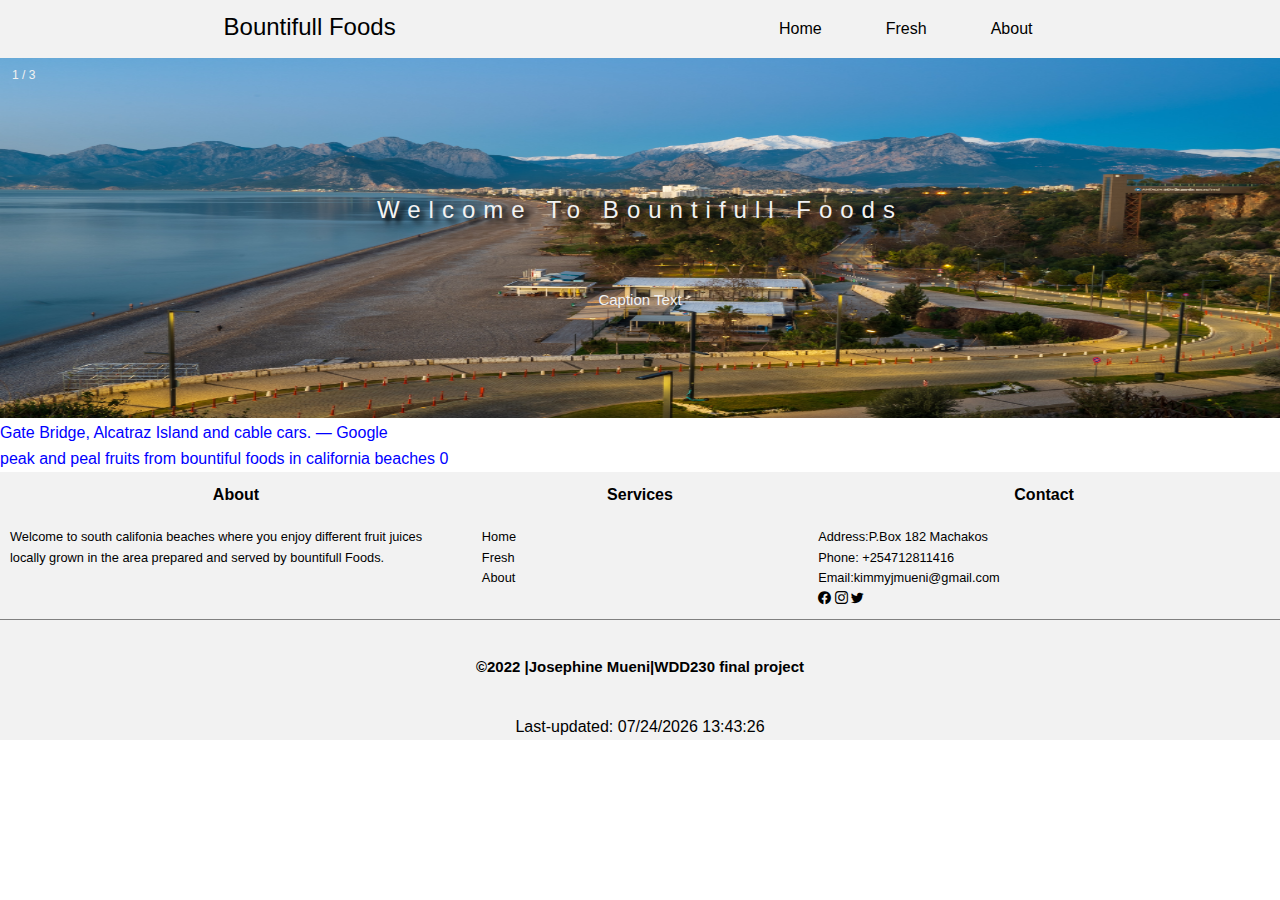
==== about.html @ 7898ec22 "file" ====
<!DOCTYPE html>
<html lang="en">
    <head>
        <meta charset="UTF-8">
        <meta http-equiv="X-UA-Compatible" content="IE=edge">
        <meta name="viewport" content="width=device-width, initial-scale=1.0">
        <meta name="description" content="boutifull foods provides the locals with fresh fruits from the garden">
        <link href="https://fonts.googleapis.com/css2?family=Roboto:wght@300&display=swap" rel="stylesheet">
        <link rel="stylesheet" href="https://cdn.jsdelivr.net/npm/bootstrap-icons@1.9.1/font/bootstrap-icons.css">
        <link rel="stylesheet" href="css/normalize.css">
        <link rel="stylesheet" href="css/small.css">
        <link rel="stylesheet" href="css/medium.css">
        <link rel="stylesheet" href="css/large.css">
        <title>Bountifull foods</title>
    </head>
    <body>
        
        <nav class="navbar">
            <div class="title">Bountifull Foods</div>
            <a href="#" class="toggle-btn">
                <span class="bar"></span>
                <span class="bar"></span>
                <span class="bar"></span>
            </a>
            <div class="nav-links">
                <ul>
                    <li><a href="index.html">Home</a></li>
                    <li><a href="fresh.html">Fresh</a></li>
                    <li><a href="about.html">About</a></li>
                </ul>
            </div>
        </nav>
            <!-- <section class="section-1" id="showw"> -->
            
                <div class="slideshow-container">

                    <div class="mySlides fade">
                      <div class="numbertext">1 / 3</div>
                      <img id="image1" class="image" src="images/igor-savelev-gaEZgaGi9V8-unsplash.png" style="width:100%">
                      <div class="welcome">Welcome to Bountifull Foods</div>
                      <div class="text" id="input">Caption Text</div>
                    </div>
                    
                    <div class="mySlides fade">
                      <div class="numbertext">2 / 3</div>
                      <img id="image2" class="image" src="images/vitaliip-chernopyskyi-Oxb84ENcFfU-unsplash.jpg" style="width:100%">
                      <div class="welcome">Welcome to Bountifull Foods</div>
                      <div class="text" id="input">Caption Two</div>
                    </div>
                    
                    <div class="mySlides fade">
                      <div class="numbertext">3 / 3</div>
                      <img id="image3"  class="image" src="images/vitaliip-chernopyskyi-Oxb84ENcFfU-unsplash.jpg" style="width:100%">
                      <div class="welcome">Welcome to Bountifull Foods</div>
                      <div class="text" id="input">Caption Three</div>
                    </div>
                    
                    </div>
                    
                    <div style="text-align:center" class="top">
                      <span class="dot"></span> 
                      <span class="dot"></span> 
                      <span class="dot"></span> 
                    </div>
            <!-- </section> -->
            <p>California, a western U.S. state, stretches from the Mexican border along the Pacific for nearly 900 miles. Its terrain includes cliff-lined beaches, redwood forest, the Sierra Nevada Mountains, Central Valley farmland and the Mojave Desert. The city of Los Angeles is the seat of the Hollywood entertainment industry. Hilly San Francisco is known for the Golden Gate Bridge, Alcatraz Island and cable cars. ― Google</p>
        <main>  
            
    
                <p>peak and peal fruits from bountiful foods in california beaches  <span id="count"></span></p>
            
        
            
            
    
        

        </main>
        <footer>
            <section class="container-footer">
                <div class="about">
                    <h3>About</h3>
                    <p>Welcome to south califonia beaches where you enjoy  different fruit juices <br>locally grown in the area 
                        prepared and served by bountifull Foods.</p>
                </div>
                <div class="services">
                    <h3>Services</h3>
                    <ul>
                        <li><a href="index.html">Home</a></li>
                        <li><a href="fresh.html">Fresh</a></li>
                        <li><a href="about.html">About</a></li>
                    </ul>
                </div>
                <div class="contact">
                <h3>Contact</h3>
                <ul>
                        <li><a href="#">Address:P.Box 182 Machakos</a></li>
                        <li><a href="#">Phone: +254712811416</a></li>
                        <li><a href="#">Email:kimmyjmueni@gmail.com</a></li>
                    </ul>
                    <div class="socialtop">
                        <i class="bi bi-facebook"></i>
                        <i class="bi bi-instagram"></i>
                        <i class="bi bi-twitter"></i>
    
                    
                    </div>
            </div>

            </section>
            <section class="copyright">
                <h3>&copy;2022 |Josephine Mueni|WDD230 final project </h3>
        
                
            </section>
            <div id="Last-updated"></div>
            
        </footer>
        <script src="script/app.js"></script>

        <script src="script/main.js"></script>
    </body>
</html>
---- css/small.css ----
/* Prevent adjustments of font size after orientation changes in IE on Windows Phone and in iOS.  */
/* html {-webkit-text-size-adjust: 100%; -ms-text-size-adjust: 100%;} */

/*----------- apply a natural box layout model to all elements --------------*/
*{
    margin: 0;
    padding: 0;
    box-sizing: border-box;
    font-family: 'Montserrat', sans-serif;
     /* font-size: 1.3rem;  */
    line-height: 1.6;
    

}


nav{
    position: relative;
    /* background-color: #000; */
}
@media only screen and (max-width: 1022px){
    nav{
        background-color: rgb(187, 169, 169);
        display: flex;
        flex-direction: row;
     
      
      
    }
    .toggle-btn {
        position: absolute;
        top: .75rem;
        right: 2rem;
        display: flex;
        flex-direction: column;
        justify-content: space-between;
        width: 31px;
        height: 21px;
    }
    
    .toggle-btn .bar{
        height: 3px;
        width: 100%;
        background-color: #000;
        border-radius: 10px;
    }
    
    .nav-links ul li a {
        text-decoration: none;
    
    }
    .nav-links ul li a {
       color: black;
    }
    .nav-links ul li a:active {
        color: blue;
     }

    .nav-links li:hover {
        color: blue ;
    }
  
    


}
.navbar{
    flex-direction: column;
    align-items: flex-start;
    background:#f2f2f2;


}
.title{
    font-size: 1.5rem;
    margin: .5rem;
}
.nav-links ul{
    margin: 0;
    padding: 0;
    display: flex;
    flex-direction: column;
    align-items: center;
    width: 100%;

    
}

.hide{
    display : none;
}

.nav-links li {
    list-style: none;
    text-decoration: none;
    padding: 1rem;
    display: block;

    
}


.nav-links li:hover {
    color: blue ;
}

.toggle-btn {
    position: absolute;
    top: .75rem;
    right: 2rem;
    display: flex;
    flex-direction: column;
    justify-content: space-between;
    width: 31px;
    height: 21px;
}

.toggle-btn .bar{
    height: 3px;
    width: 100%;
    background-color: #000;
    border-radius: 10px;
}
/* --------------------------------------------main----------------------------- */
#showcase{
    background-image: url(../images/igor-savelev-gaEZgaGi9V8-unsplash.png);
    height: 90vh;
    color: #fff;
    background-repeat: no-repeat;
    background-position: center;
    background-size: cover;
    display: flex;
    flex-direction: column;
    text-align: center;
    justify-content: center;
    align-items: center;
}
#show{
    background-image: url(../images/vitalii-chernopyskyi-Oxb84ENcFfU-unsplash.jpg);
    height: 37vh;
    color: #fff;
    background-repeat: no-repeat;
    background-position: center;
    background-size: cover;
    display: flex;
    flex-direction: column;
    text-align: center;
    justify-content: center;
    align-items: center;
}
#showcase h1 {
    color: #fff;
    line-height: 1.2;

    
}
#counts p{
    color: black;
    text-align: center;
    font-weight: bold;
    font-size: 1rem;
}
#showcase a{
    font-size: 18px;
    color: #fff;
    text-decoration: none;
    border: 1px solid goldenrod;
    padding: 10px 20px;
    border-radius: 10px;
    
    background-color: goldenrod;

    margin-top: 20px
    ;
   
}
#showcase  a:hover{

    background-color: red;
}

#showcase.button{
    font-size: 18px;
    text-decoration: none;
    border: 1px solid #000;
    padding: 10px 20px;
    border-radius: 10px;
}

.section-1{
    width: 100%;
    height: 90vh;
    display: flex;
    flex-direction: column;
    align-items: center;
    justify-content: space-evenly;
}
.section-1 img{
    width: 100%;
    margin: 0 auto 0 auto;
    padding: 5px;
    
    height: 70vh;
    align-items: center;
}

.section-heading{
    /* margin-bottom: 2rem; */
    padding: 1px;
    font-size: 1.5rem;
    font-weight: 100;

    text-align: center;
    text-transform: capitalize;
    letter-spacing: .5rem;
    text-shadow: .3rem .3rem .3rem #000;

}

.section-headings{
    /* margin-bottom: 2rem; */
    padding: 1px;
    font-size: 1rem;
    font-weight: 100;

    text-align: center;
    text-transform: capitalize;
    letter-spacing: .5rem;
    text-shadow: .3rem .3rem .3rem #000;

}
.section-1-icons img{
    font-size: 35rem;
    color: black;
    position: absolute;
    transform: translate(-50%, -50%) scale(0);
    text-shadow: .2rem .2rem .2rem #000;
    transition: transform.3s;
    





}
.section-1-icons img.change{
    transform: translate(-50%, -50%)scale(1);
    transition: transform.3s;
}

/* section2 */
.section-2{
    width: 100%;
    
    display: flex;
    flex-direction: column;

    /* justify-content: space-between; */
    padding:0rem 0;
 
}
.cards-containers{
    display: flex;
    flex-wrap: wrap;
    justify-content: center;
    /* justify-content: space-evenly;  */
    margin: 0;


}
#order{
    color: white;
    text-decoration: none;
}
.describe{
    color: rgb(255, 255, 255);
    font-weight: 100;
}
.read{
    color:blue
}
/* card */



.card{
    width: 15rem;

    border: 1px solid black;
    border-radius: .5rem;
    text-align: center;
    font-size: .8rem;
    /* position: relative;
    transition: .5s; */
    margin-top: 1rem;
    margin: 1rem;
}
.card>figure>a>h3{
  font-size: .8rem;
  color: black;
  font-weight: lighter;
}
.card>figure>a>h3:hover{
    color:blue
  }
  .card>figure>a{
    text-decoration: none
  }
input.search{
    border: 1px solid #000;
    border-radius: 15rem;
    width: 63%;
    margin: 12%;
    padding: .5px;
    font-family: inherit;
 
}

.card:hover{

    cursor: pointer;
}
.tops{
    font-size: .9rem;
    color: black;
    font-weight: lighter;
  }

#humidity{
    font-size: 1.3rem;
    color: black;
    font-weight: lighter;
}
img.card-img{
    width: 100%;
    margin: 0 auto 0 auto;
 

}
.card-name{
    font-size: 1rem;
    font-weight: 900;
    letter-spacing: .5rem;
    text-transform: uppercase;
    margin: 1rem 0;


}
.card-names{
    font-size: 1rem;
    font-weight: 900;
    letter-spacing: .5rem;
    text-transform: uppercase;
    margin: 1rem 0;
    text-align: center;


}
.card-btn{
    width: 7rem;
    background-color: #000;
    color: #fff;
    border-radius: 25px;
    cursor: pointer;
    letter-spacing: .1rem;
    border: none;
    padding: .5rem 0;
    margin-bottom: 1rem;

}
#order1  {
    width: 7rem;
    background-color: #000;
    color: #fff;
    border-radius: 25px;
    cursor: pointer;
    letter-spacing: .1rem;
    border: none;
    padding: .5rem 0;
    margin-bottom: 1rem;
    text-decoration: none;

}
#order2 {
    width: 7rem;
    background-color: #000;
    color: #fff;
    border-radius: 25px;
    cursor: pointer;
    letter-spacing: .1rem;
    border: none;
    padding: .5rem 0;
    margin-bottom: 1rem;
    text-decoration: none;

}

/* weather */

.text {
    position: relative;
    text-align: center;
    
  }
  /* Centered text */
.container .centered {
    position: absolute;
    color: white;

    margin-top: 3rem;
    top: 100%;

    left: 50%;
    transform: translate(-50%, -50%);
  }
  a h3{
    font-size: 1rem;
    margin-top: 3rem;
    letter-spacing: .2rem;

  }
  img.glass{
    width: 100%;
  }
  .card-f{
    display: flex;
    flex-direction: column;
    justify-content: left;
    border: 1px solid black;
    border-radius: .5rem;
    text-align: left;
    font-size: 1rem;
    width: 100%;
    /* position: relative;
    transition: .5s; */
  
    margin: 1rem;;
  }

  /* ------------------------------freshtyles------------------------------- */
/* .form-container{
    max-width: 1024px;
    margin: 0 auto 0 auto;
    width: 100%;
    display: grid;
    grid-template-columns: 1fr ;
    



} */

/* .form-container h2 p{
    text-align: center;

  
}
main.form-container{

    padding: 8px;
  
} */
form fieldset {
    text-align: left;
    margin: 3rem auto;
    padding: .5rem 2%;
    width: 100%;
    max-width: 22rem;
    border-radius: .5rem;
}
form fieldset select{

    padding: .5rem 2%;
    width: 100%;
    max-width: 19rem;
    border-radius: .5rem; 
}
form{

    border-radius: .5rem;
    display: flex;
    flex-wrap: wrap;
    justify-content: space-around;
}

form legend {
    font-size: 20px;
    /* color: #095b71; */
    margin: 0 1rem;
    padding: 0 .5rem;
}

form label.top {
    display: block;
    padding-top: 1rem;
    

}
#fname{
    color: black;
}

form label.top input, 
form label.top textarea {
    display: block;
    font-size: 16px;
 
    border-radius: 4px;
    padding: .75rem;
    color: rgb(230, 223, 223);
    width: 100%;
    max-width: 20rem;
    background-color: rgba(0,0,0,0.1);
}

label.top textarea {
    font-size: 1rem;
    height: 150px;
    align-items: center;
    justify-content: center;
}
textarea #comments{
    height: 150px;
    font-size: 1.2rem;
    align-items: center;
    justify-content: center;

}
 #option1, #option2, #option3{
    display: flex;
    flex-direction: row;
    background-color: #eee;
    margin: 15px;
    font-size: 1rem;
    justify-content: center;

}

form label.sbs {
    display: block;
    padding: .5rem;
    
}

form input.submitBtn {
    margin: 0 auto 0 auto;
    border: none;
    justify-content: center;
    align-content: center;
   
    border-radius: 1rem;
    padding: .75rem 1.5rem;
    width: 100%;
    max-width: 20rem;
}

/* -------------------section-------------------> */
.section-a{
    padding: 20px;
    color: #fff;
    background-color: #f4f4f4;
    text-align: center;

}
.section-b{
    padding: 20px;
    color: #fff;
    text-align: center;

}
.display-text{
    text-align: justify;
}
/* -------------------footer-------------------> */
footer{

    color: black;
    background-color:#f2f2f2;
    display: flex;
    flex-direction: column;
    position: relative;
    font-size: .8rem;
}
.container-footer{
    display: block;
    gap: 20px;
    margin: 10px 10px;
    padding: 0px;
    font-size: .8rem;
}

    

.about{
    
    width: 100%;
    margin: 0px;
    text-align: left;

}
.about>p{
    color: black;
    font-size: 1rem;
    font-weight: lighter;
}
.services{
    text-align: left;
    flex-grow: 1;
    flex-basis: 70%;
}
.services ul{
    list-style: none;
    line-height: 1.6;

}
.services ul li a {
    color: black;
    font-size: 1rem;
    font-weight: lighter;
}
.services a{
    
    text-decoration: none;
}
.services a:hover{
    
    text-decoration: underline;
}
.contact{
    width: 100%;
    text-align: left;
    flex-grow: 1;
    flex-basis: 100%;
}
.contact ul{
    list-style: none;
    line-height: 1.2;

}
.contact a{
    color: black;
    font-size: 1rem;
    font-weight: lighter;
    text-decoration: none;
}
.contact a:hover{
    
    text-decoration: underline;
}
.container-footer h3{
    margin-bottom: 20px;
    font-size: 1rem;
    text-align: left;
    display: flex;
    justify-content: space-around;
}
.copyright{
    padding: 35px 0;
    text-align: center;
    border-top: 1px solid gray;

}

/* slide show */
.mySlides {display: none;}
img {vertical-align: middle;}

/* Slideshow container */
.slideshow-container {
  max-width: 100%;
  position: relative;
  margin: auto;
  height: 30vh;
}

.slideshow-container div img{
    color: #fff;
  background-repeat: no-repeat;
  background-position: center;
  background-size: cover;
  display: flex;
  flex-direction: column;
  text-align: center;
  justify-content: center;
  align-items: center;
margin: 0 auto 0 auto;
  height:40vh
}

/* Caption text */
.text {
  color: #f2f2f2;
  font-size: 15px;
  padding: 8px 12px;
  position: absolute;
  bottom: 8px;
  width: 100%;
  text-align: center;
}
.welcome{
    color: #f2f2f2;
    /* font-size: 3rem; */
    margin-bottom: -30px;
    /* padding: 3px 12px; */
    position: absolute;
    bottom: 8rem;
    width: 100%;
    text-align: center; 

    font-size: 1.5rem;
    font-weight: 100;
    text-transform: capitalize;
    letter-spacing: .5rem;
    text-shadow: .3rem .3rem .3rem #000;
}
/* Number text (1/3 etc) */
.numbertext {
  color: #f2f2f2;
  font-size: 12px;
  padding: 8px 12px;
  position: absolute;
  top: 0;
}

/* The dots/bullets/indicators */
.dot {
  height: 15px;
  width: 15px;
  margin: 0 2px;
  background-color: #bbb;
  border-radius: 50%;
  display: inline-block;
  transition: background-color 0.6s ease;
}

.active {
  background-color: #717171;
}

/* Fading animation */
.fade {
  animation-name: fade;
  animation-duration: 1.5s;
}
.top{
    margin-top:1rem
}
@keyframes fade {
  from {opacity: .4} 
  to {opacity: 1}
}

/* On smaller screens, decrease text size */
@media only screen and (max-width: 300px) {
  .text {font-size: 11px}
}
/*weather*/
.container-weather{
    padding: 20px 70px;
    background-color: rgb(98, 247, 118);

    
}
.current-info{
    display: flex;
    flex-wrap: wrap;
    justify-content: space-between;
}
.date-container .time{
    font-size: 70px;
    font-size: 70px;

}
.date-container #am-pm{
    font-size: 30px;
    margin-left: 20px;

    
}
.date-container .date{
    font-size: 30px;

}
.place-container{
    text-align: end;
}
.place-container .time-zone{
    font-size: 30px;
    font-weight: 100;

}
.place-container .country{
    font-size: 12px;
    font-weight: 700;

}

.current-info .others{
    display: flex;
    flex-direction: column;
    border-radius: 10px;
    border-radius: 10px;
    border: 1px solid;
    padding: 5px; 
    margin: 5px 0;

    
}
.current-info .others .weather-item{
    display: flex;
    justify-content: space-between;
    
}
.future-forcast{
    display: flex;
    flex-direction: row;
    padding: 25px;
    bottom: 0;
    width: 100%;
    align-items: center;
    justify-content: space-around;
    color: red;

}
.future-forcast .weather-forecast{
    display: flex;
}
/* .cards{
    width: 100%;
    display: flex;
    align-items: center;
    justify-content: center;


    border: 1px solid black;
    border-radius: .5rem;
    text-align: center;
    font-size: .8rem;
    /* position: relative;
    transition: .5s; */
    /* margin-top: 1rem; */
    #Last-updated {

        font-size: 1rem;
        /* margin-top: 1rem; */
        /* padding: 20px; */
        width: 100%;
        justify-content: center; 
        text-align: center; 
    
    } 
    #counts{
        text-align: center;
        font-size: 1.4rem;
        border: 1px solid #555;
        width: 50%;
        justify-content: center;
    
    }
---- css/medium.css ----
@media only screen and (min-width: 600px){
    .toggle-btn{
    display: flex;

    }
    .navbar{
        flex-direction: column;
        align-items: flex-start;
        background:#f2f2f2;
    
    
    }

    .hide{
        display : none;
    }
    /* .navbar{
        flex-direction: column;
        align-items: flex-start;


    } */
        
    nav button {
        display: flex;
      }

    .nav-links li{
        text-align: center;
        text-decoration: none;
    }
    .nav-links li a{
        padding: .5rem 1rem;
    
    }
    .nav-links .active{
        display: flex;
    }
    .container-footer{
        display: flex;
        flex-direction: row;
        
    }
}
---- css/large.css ----
@media only screen and (min-width: 1024px){
    *{
        font-family:sans-serif ;
        
    }
    

  .title {
      min-width: 300px;
  }
    .nav-links ul{
      flex-direction: row; 
      display: flex;
      justify-content: end;
    }
    .nav-links li>a:hover {
      color: blue ;
  }
    .nav-links ul li a{
    text-decoration: none;
    color: black;
    }
    .toggle-btn {
        display: none;
      }
      .logo-box img{
       align-items: center;
       justify-content: center;
 

      }
      .navbar{
        display: flex;
        flex-direction: row;
        justify-content: space-evenly;
        background:#f2f2f2;
        
      }

      
    
      nav ul li a{
        border: none;
      }
      form input.submitBtn {
        justify-content: left;
            /* align-items: center; */
        /* text-align: center; */
        display: flex;
    }
    textarea{
      justify-content: center;
      margin: 10px;
    }
    footer{
      margin: 0 auto 0 auto;
      text-align: justify;
    }
   .container-footer{
    flex-direction: row;
  
  }
   
   .container-footer p{
    font-size: .8rem;
   }
   .container-footer ul li a{
    font-size: .8rem;
    width: 100%;
  }

  p{
    color: blue;
  }
  .cloud{
    margin-top: 0rem;
  }
  .description{
    color: rgb(218, 206, 206);
    font-weight: 100;
  }

  /* .slideshow-container div img{

  width: 100%;
  height:30vh;
  
} */
.card-f{
  display: flex;
  flex-direction: row;
  justify-content: center;
  border: 1px solid black;
  border-radius: .5rem;
  text-align: center;
  font-size: .8rem;
  width: 100%;
  /* position: relative;
  transition: .5s; */

  margin: 1rem;;
}
.card-f h3{
  text-align: center;
  justify-content: space-around;
  align-items: center;
  padding: 10px;
  margin: 10px;
}
.card-f div.ption{
  flex-grow: 1;
  justify-content: center;
  gap: 4rem;

  margin: 10px;
  padding: 5px;
  text-align: justify;
  font-size: 1.5rem;
}

}
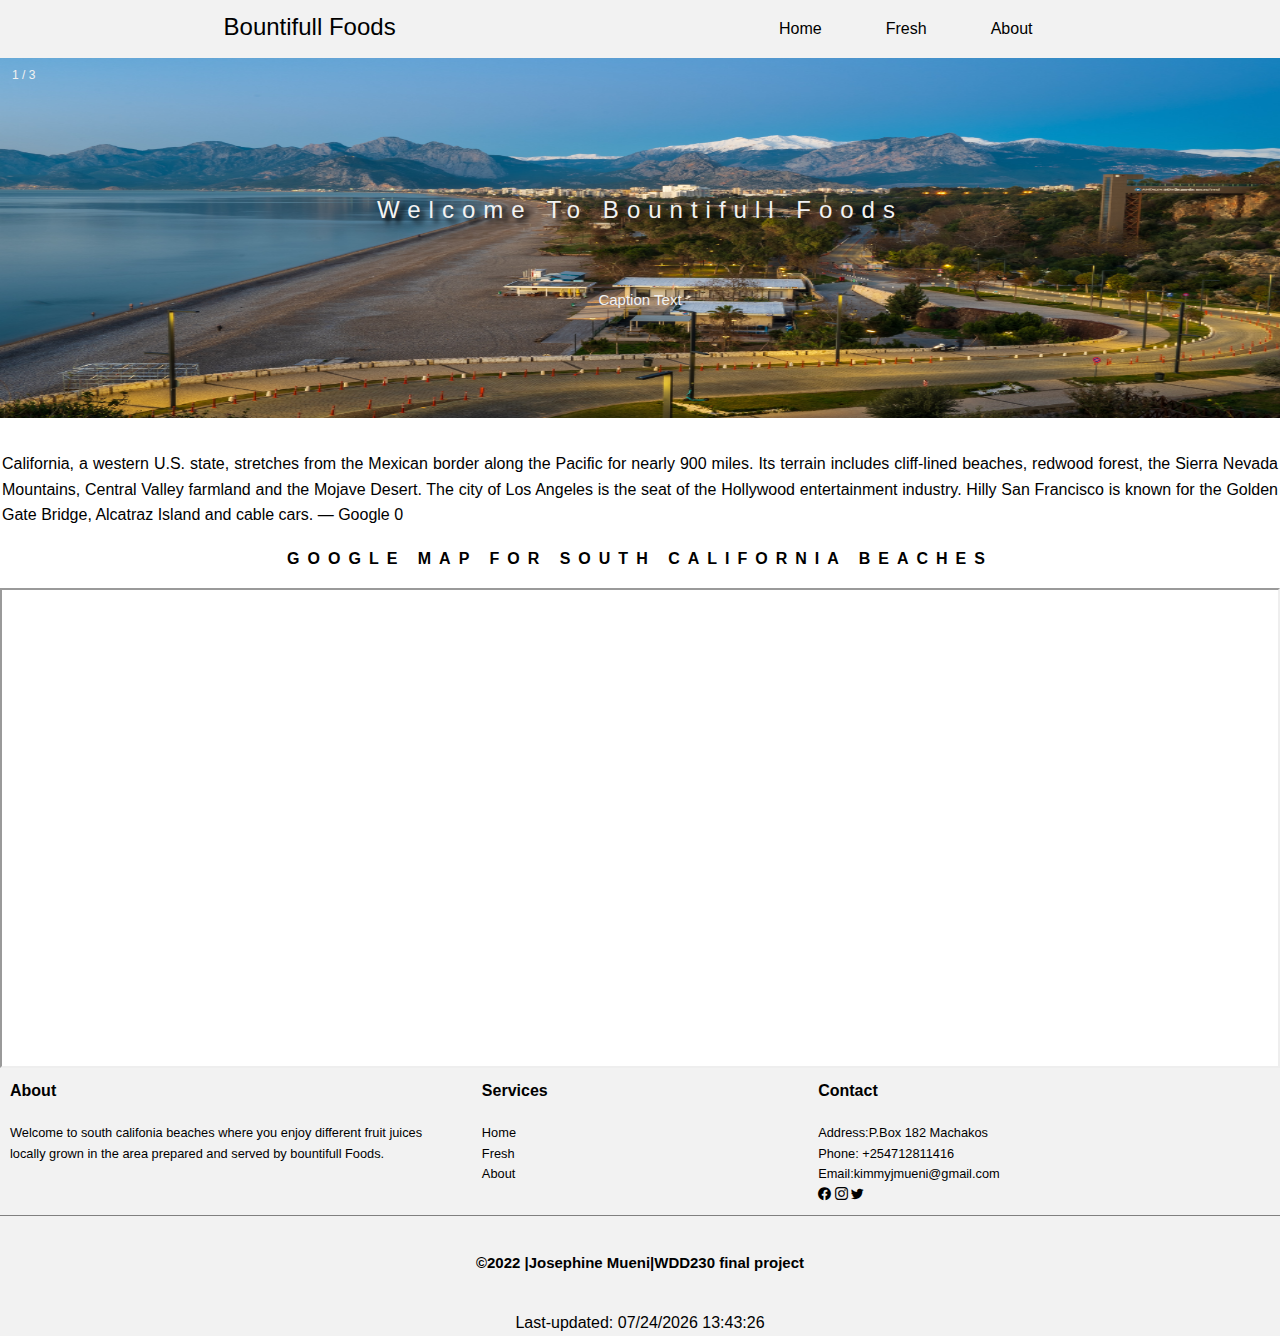
==== commit 518b3cb3: "scripts" ====
--- a/about.html
+++ b/about.html
@@ -45,14 +45,14 @@
                       <div class="numbertext">2 / 3</div>
                       <img id="image2" class="image" src="images/vitaliip-chernopyskyi-Oxb84ENcFfU-unsplash.jpg" style="width:100%">
                       <div class="welcome">Welcome to Bountifull Foods</div>
-                      <div class="text" id="input">Caption Two</div>
+                      <div class="text" id="input1">Caption Two</div>
                     </div>
                     
                     <div class="mySlides fade">
                       <div class="numbertext">3 / 3</div>
                       <img id="image3"  class="image" src="images/vitaliip-chernopyskyi-Oxb84ENcFfU-unsplash.jpg" style="width:100%">
                       <div class="welcome">Welcome to Bountifull Foods</div>
-                      <div class="text" id="input">Caption Three</div>
+                      <div class="text" id="input2">Caption Three</div>
                     </div>
                     
                     </div>
@@ -63,11 +63,22 @@
                       <span class="dot"></span> 
                     </div>
             <!-- </section> -->
-            <p>California, a western U.S. state, stretches from the Mexican border along the Pacific for nearly 900 miles. Its terrain includes cliff-lined beaches, redwood forest, the Sierra Nevada Mountains, Central Valley farmland and the Mojave Desert. The city of Los Angeles is the seat of the Hollywood entertainment industry. Hilly San Francisco is known for the Golden Gate Bridge, Alcatraz Island and cable cars. ― Google</p>
-        <main>  
+            <p class="para">California, a western U.S. state, stretches from the Mexican border along the Pacific for nearly 900 miles. Its terrain includes cliff-lined beaches, redwood forest, the Sierra Nevada Mountains, Central Valley farmland and the Mojave Desert. The city of Los Angeles is the seat of the Hollywood entertainment industry. Hilly San Francisco is known for the Golden Gate Bridge, Alcatraz Island and cable cars. ― Google <span id="count"></span></p>
+            
+
+        <div>
+            <h3 class="card-names">Google Map For South California Beaches</h3>
+            <iframe class="image_4" src="https://www.google.com/maps/d/embed?mid=1pE9-VPaE-7dzGeNXvqUr9JVFxco&hl=en&ehbc=2E312F" width="640" height="480" loading="Lazy"></iframe>
+        </div>
+        
+        
+        
+        
+            <main>  
+
+
             
     
-                <p>peak and peal fruits from bountiful foods in california beaches  <span id="count"></span></p>
             
         
             
--- a/css/small.css
+++ b/css/small.css
@@ -159,6 +159,12 @@
     text-align: center;
     font-weight: bold;
     font-size: 1rem;
+    width: 100%;
+}
+.countTimesUserSubmits{
+    text-align: center;
+
+    margin-left:20px;
 }
 #showcase a{
     font-size: 18px;
@@ -423,13 +429,14 @@
     width: 100%;
   }
   .card-f{
-    display: flex;
-    flex-direction: column;
-    justify-content: left;
+
+
     border: 1px solid black;
     border-radius: .5rem;
-    text-align: left;
-    font-size: 1rem;
+    text-align: center;
+
+    letter-spacing: .3rem;
+    font-size: 1.3rem;
     width: 100%;
     /* position: relative;
     transition: .5s; */
@@ -650,8 +657,7 @@
 .container-footer h3{
     margin-bottom: 20px;
     font-size: 1rem;
-    text-align: left;
-    display: flex;
+
     justify-content: space-around;
 }
 .copyright{
@@ -659,6 +665,12 @@
     text-align: center;
     border-top: 1px solid gray;
 
+}
+.para{
+    text-align: justify;
+    padding: 2px;
+    margin-top: 5rem;
+    color: #000;
 }
 
 /* slide show */
@@ -856,4 +868,19 @@
         width: 50%;
         justify-content: center;
     
+    }
+    .image_4{
+        width: 100%;
+    
+        display: flex;
+        justify-content: right;
+
+    }
+    .card-names {
+        font-size: 1rem;
+        font-weight: 900;
+        letter-spacing: .5rem;
+        text-transform: uppercase;
+        text-align: center;
+        margin: 1rem 0;
     }